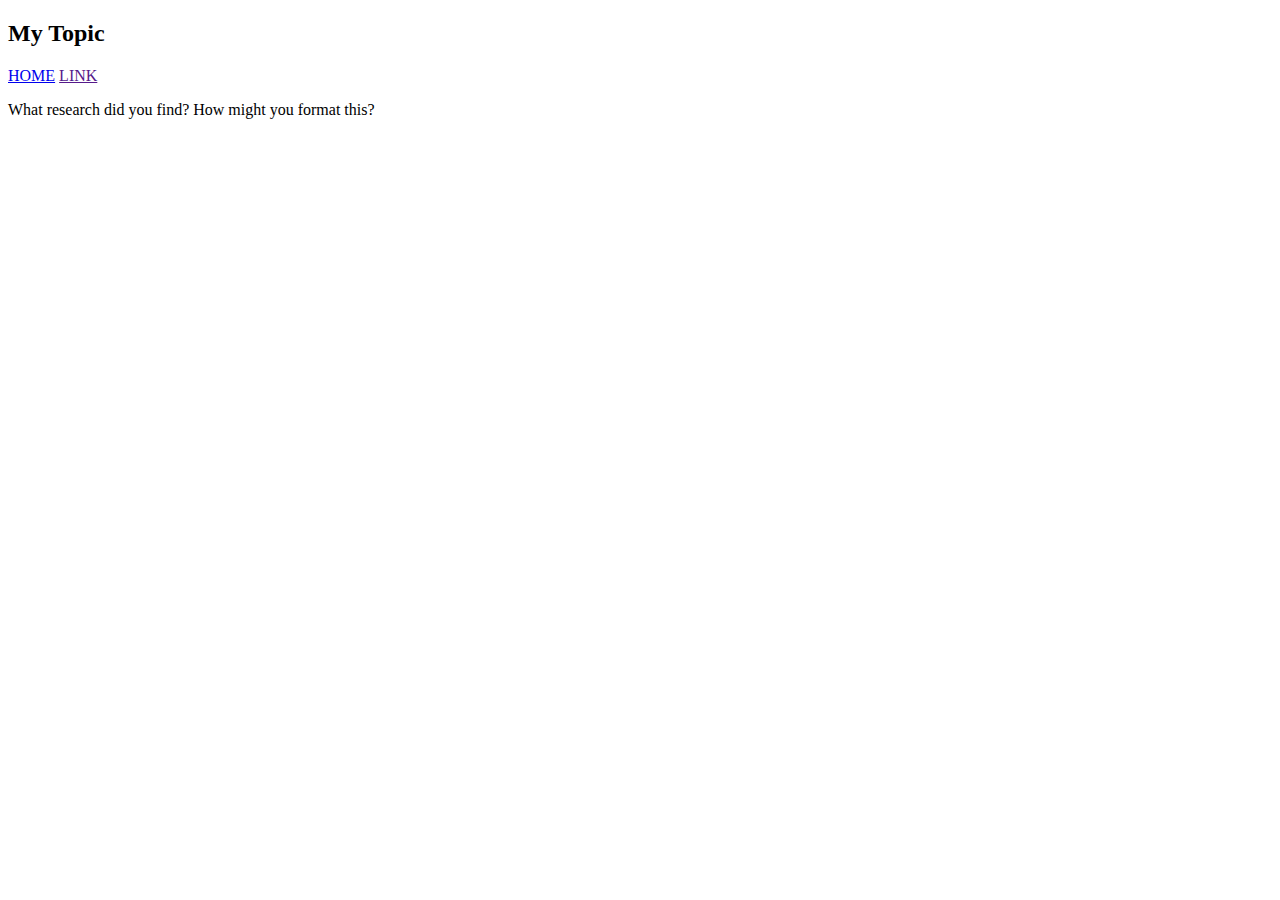
==== index.html @ f7935a41 "Initial commit" ====
<!DOCTYPE html>
<html>
<head>
  <!-- Link your css file here -->
  
  
  <!-- Create a title for your website tab -->


</head>
<body>
  <div class="title">
    <h2>My Topic</h2>
  </div>
  <div class="navigation">
    <a href="index.html">HOME</a>
    <a href="">LINK</a>
  </div>
  <div>
    <p>What research did you find? How might you format this?</p>
  </div>


  <!-- Link your script file here -->
  
  
</body>
</html>
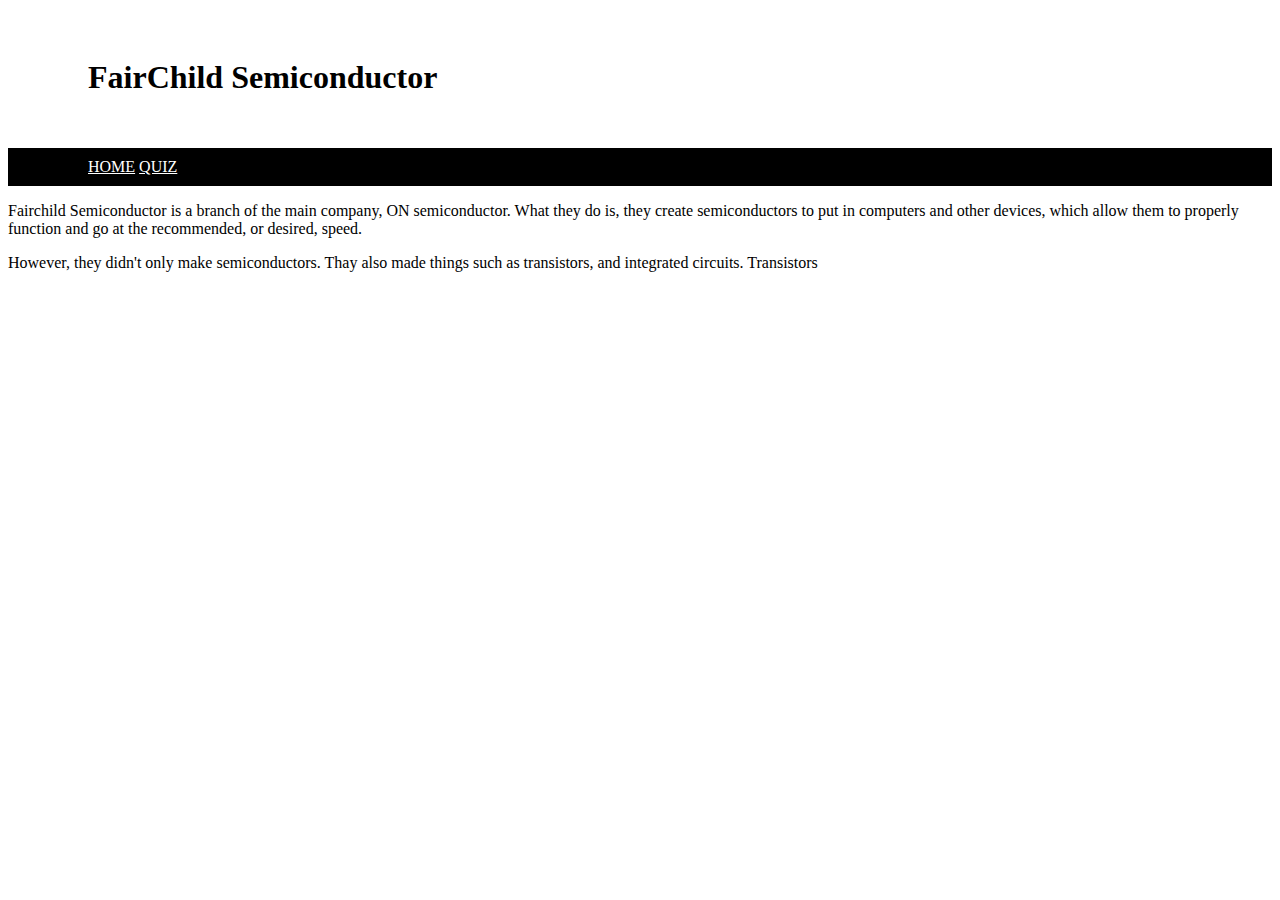
==== commit b317f4b4: "Started on Main and Quiz" ====
--- a/index.html
+++ b/index.html
@@ -2,27 +2,34 @@
 <html>
 <head>
   <!-- Link your css file here -->
-  
+  <link rel="stylesheet" href="style.css">
   
   <!-- Create a title for your website tab -->
-
+<title>Fairchild Semiconductor</title>
 
 </head>
 <body>
   <div class="title">
-    <h2>My Topic</h2>
+    <h1>FairChild Semiconductor</h1>
   </div>
+
   <div class="navigation">
     <a href="index.html">HOME</a>
-    <a href="">LINK</a>
+    <a href="quiz.html">QUIZ</a>
   </div>
+
   <div>
-    <p>What research did you find? How might you format this?</p>
+    <p>Fairchild Semiconductor is a branch of the main company, ON semiconductor.  
+      What they do is, they create semiconductors to put in computers and other devices,
+       which allow them to properly function and go at the recommended, or desired, speed.</p>
+       <p>However, they didn't only make semiconductors.  Thay also made things such as transistors, and integrated circuits.
+         Transistors 
+       </p>
   </div>
 
 
   <!-- Link your script file here -->
-  
+  <link rel="Scriptsheet" href="script.js">
   
 </body>
 </html>
--- a/style.css
+++ b/style.css
@@ -0,0 +1,24 @@
+body {
+  background-color: white;
+}
+
+h1 {
+
+}
+
+p {
+
+}
+
+a {
+  color: white;
+}
+
+.title {
+  padding: 30px 80px;
+}
+
+.navigation{
+  padding: 10px 80px;
+  background-color: black;
+}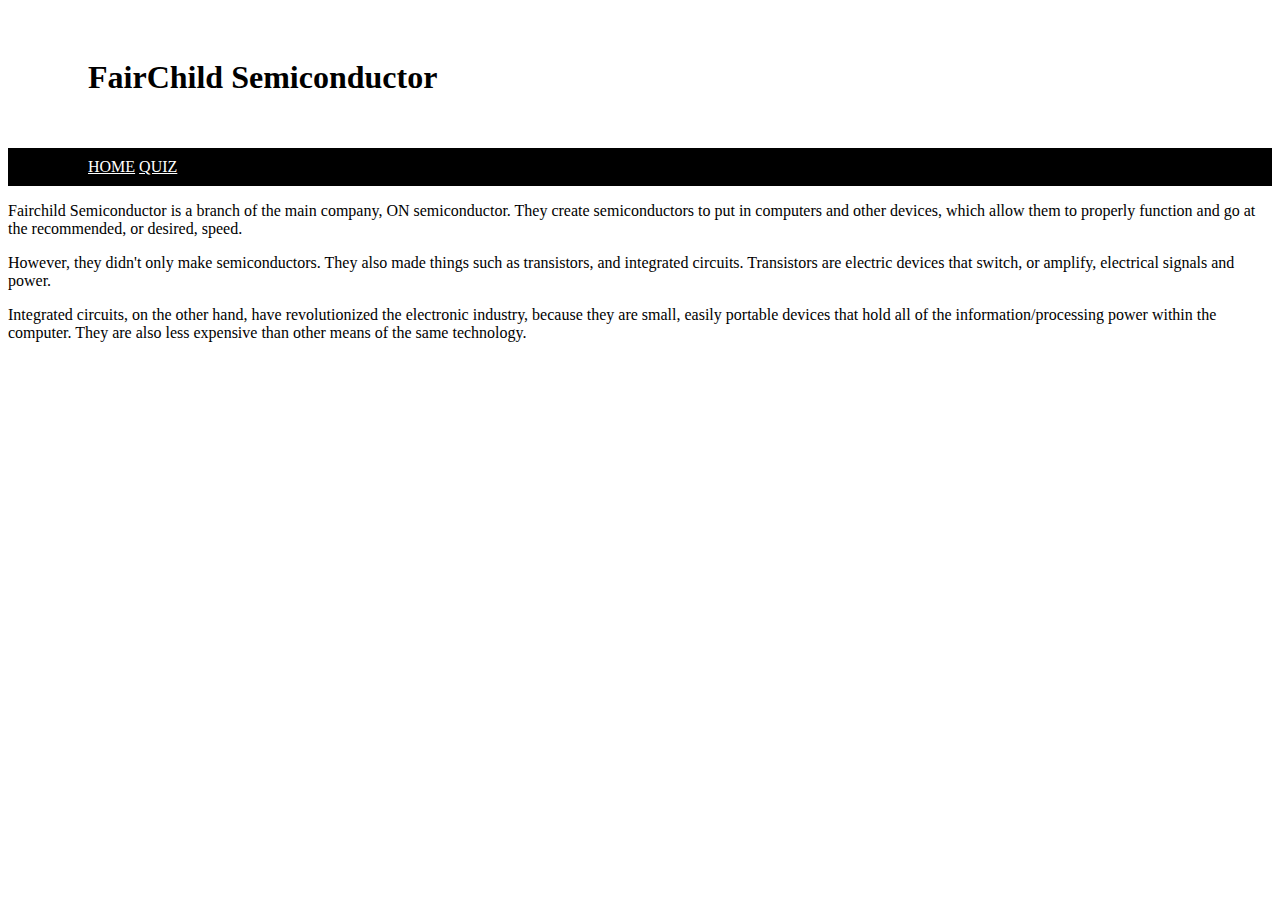
==== commit 58c9c4a0: "Added more to the quiz, started on images" ====
--- a/index.html
+++ b/index.html
@@ -20,10 +20,13 @@
 
   <div>
     <p>Fairchild Semiconductor is a branch of the main company, ON semiconductor.  
-      What they do is, they create semiconductors to put in computers and other devices,
+      They create semiconductors to put in computers and other devices,
        which allow them to properly function and go at the recommended, or desired, speed.</p>
-       <p>However, they didn't only make semiconductors.  Thay also made things such as transistors, and integrated circuits.
-         Transistors 
+       <p>However, they didn't only make semiconductors.  They also made things such as transistors, and integrated circuits.
+         Transistors are electric devices that switch, or amplify, electrical signals and power.</p>
+         <p>Integrated circuits, on the other hand, have revolutionized the electronic industry, because they are small, 
+         easily portable devices that hold all of the information/processing power within the computer.
+           They are also less expensive than other means of the same technology.
        </p>
   </div>
 
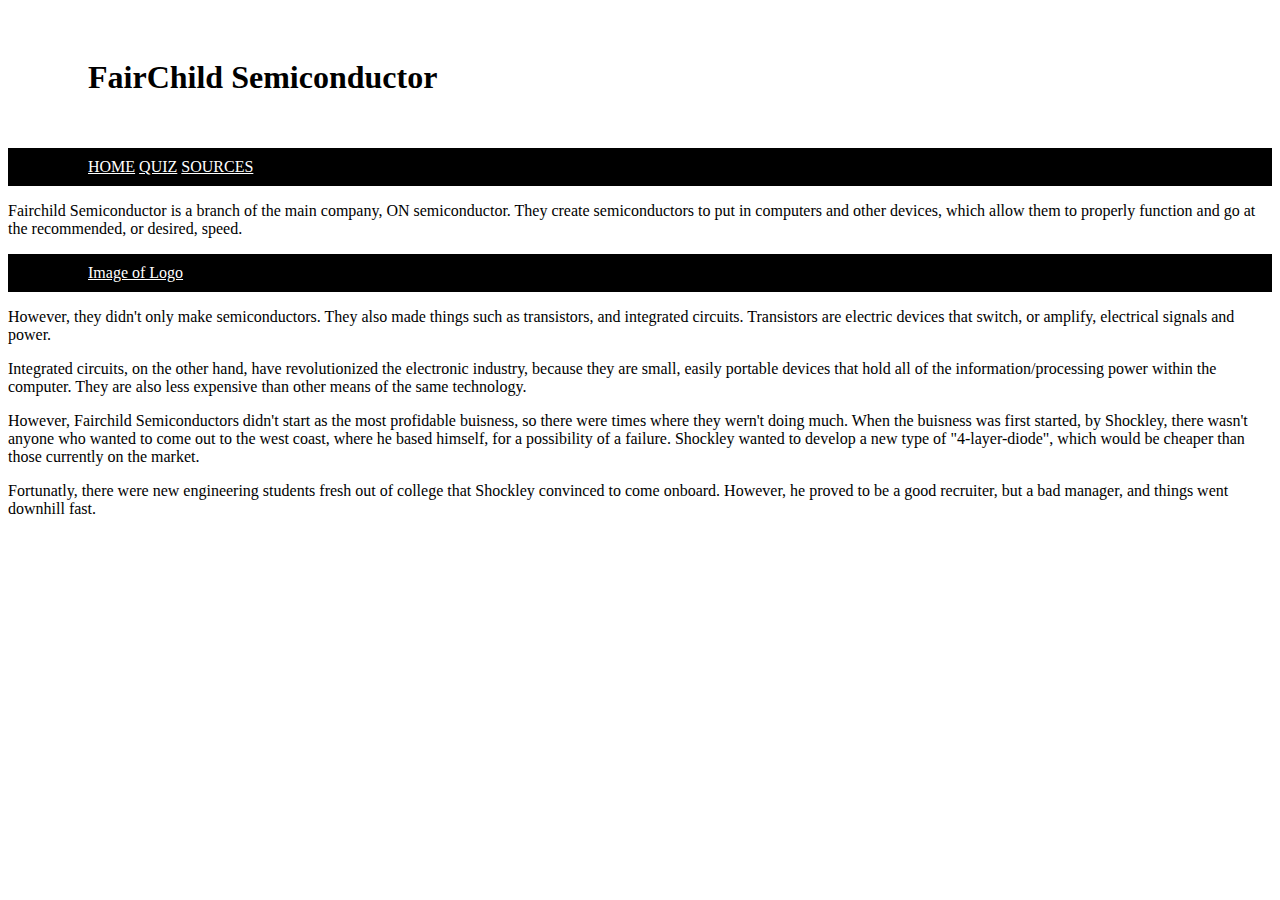
==== commit 1fdb5c35: "Ready to Fail the Project!!" ====
--- a/index.html
+++ b/index.html
@@ -16,20 +16,31 @@
   <div class="navigation">
     <a href="index.html">HOME</a>
     <a href="quiz.html">QUIZ</a>
+    <a href="resources.html">SOURCES</a>
   </div>
 
   <div>
     <p>Fairchild Semiconductor is a branch of the main company, ON semiconductor.  
       They create semiconductors to put in computers and other devices,
        which allow them to properly function and go at the recommended, or desired, speed.</p>
+       <div class="navigation">
+       <a href="company.jpg">Image of Logo</a>
+      </div>
+       </div>
        <p>However, they didn't only make semiconductors.  They also made things such as transistors, and integrated circuits.
          Transistors are electric devices that switch, or amplify, electrical signals and power.</p>
          <p>Integrated circuits, on the other hand, have revolutionized the electronic industry, because they are small, 
          easily portable devices that hold all of the information/processing power within the computer.
            They are also less expensive than other means of the same technology.
        </p>
+       <p>However, Fairchild Semiconductors didn't start as the most profidable buisness, so there were times where they wern't
+         doing much.   When the buisness was first started, by Shockley, there wasn't anyone who wanted to come out to 
+         the west coast, where he based himself, for a possibility of a failure.  Shockley wanted to develop a new type of 
+         "4-layer-diode", which would be cheaper than those currently on the market.</p>
+         <p>Fortunatly, there were new engineering students fresh out of college that Shockley convinced to come onboard.  However, 
+           he proved to be a good recruiter, but a bad manager, and things went downhill fast.</p>
+
   </div>
-
 
   <!-- Link your script file here -->
   <link rel="Scriptsheet" href="script.js">
--- a/style.css
+++ b/style.css
@@ -14,6 +14,17 @@
   color: white;
 }
 
+.company {
+  position: relative;
+  background-position: center;
+  background-repeat: no-repeat;
+  background-color: #642580;
+  background-size: cover;
+  min-height: 60%;
+  opacity: 0.9;
+  background-attachment: fixed;
+}
+
 .title {
   padding: 30px 80px;
 }
@@ -21,4 +32,19 @@
 .navigation{
   padding: 10px 80px;
   background-color: black;
+}
+.quizButton{
+  background-color: white;
+  color: black;
+  border: 2px solid #4CAF50;
+  padding: 15px 32px;
+  text-align: center;
+  text-decoration: none;
+  font-size: 16px;
+  margin: 4px 2px;
+  display: inline-block;
+}
+
+.question{
+  font-size: 24px;
 }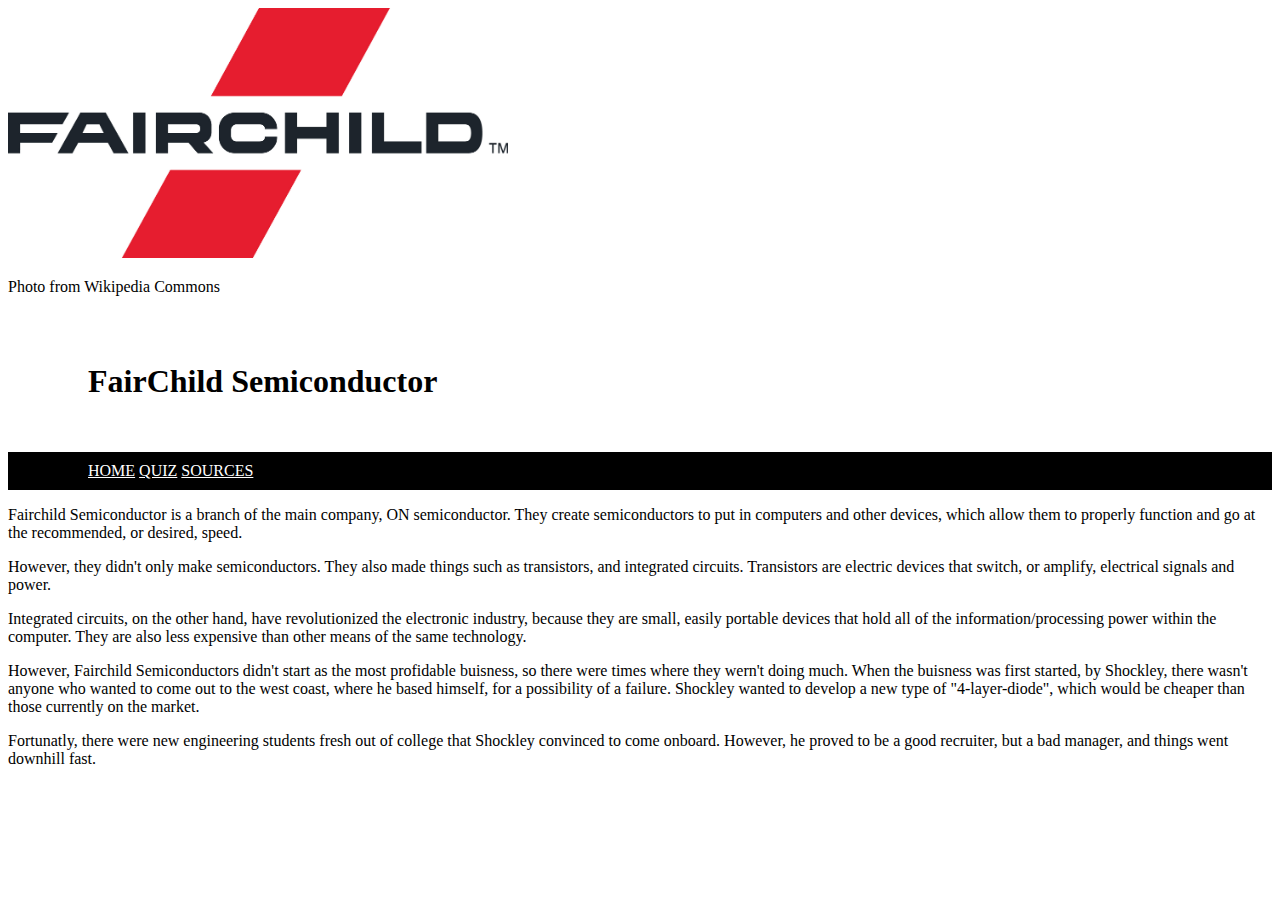
==== commit 20a2f9fa: "Finished" ====
--- a/index.html
+++ b/index.html
@@ -9,6 +9,8 @@
 
 </head>
 <body>
+  <img src="Fairchildnewlogo.jpg" alt="FairChild Logo" height=250 width=500>
+  <p>Photo from Wikipedia Commons</p>
   <div class="title">
     <h1>FairChild Semiconductor</h1>
   </div>
@@ -23,10 +25,7 @@
     <p>Fairchild Semiconductor is a branch of the main company, ON semiconductor.  
       They create semiconductors to put in computers and other devices,
        which allow them to properly function and go at the recommended, or desired, speed.</p>
-       <div class="navigation">
-       <a href="company.jpg">Image of Logo</a>
       </div>
-       </div>
        <p>However, they didn't only make semiconductors.  They also made things such as transistors, and integrated circuits.
          Transistors are electric devices that switch, or amplify, electrical signals and power.</p>
          <p>Integrated circuits, on the other hand, have revolutionized the electronic industry, because they are small, 
--- a/style.css
+++ b/style.css
@@ -47,4 +47,20 @@
 
 .question{
   font-size: 24px;
+}
+
+.Quizbutton{
+  background-color: white;
+  color: black;
+  border: 2px solid #4CAF50;
+  padding: 15px 32px;
+  text-align: center;
+  text-decoration: none;
+  font-size: 16px;
+  margin: 4px 2px;
+  display: inline-block;
+}
+
+.Question{
+  font-size: 24px;
 }